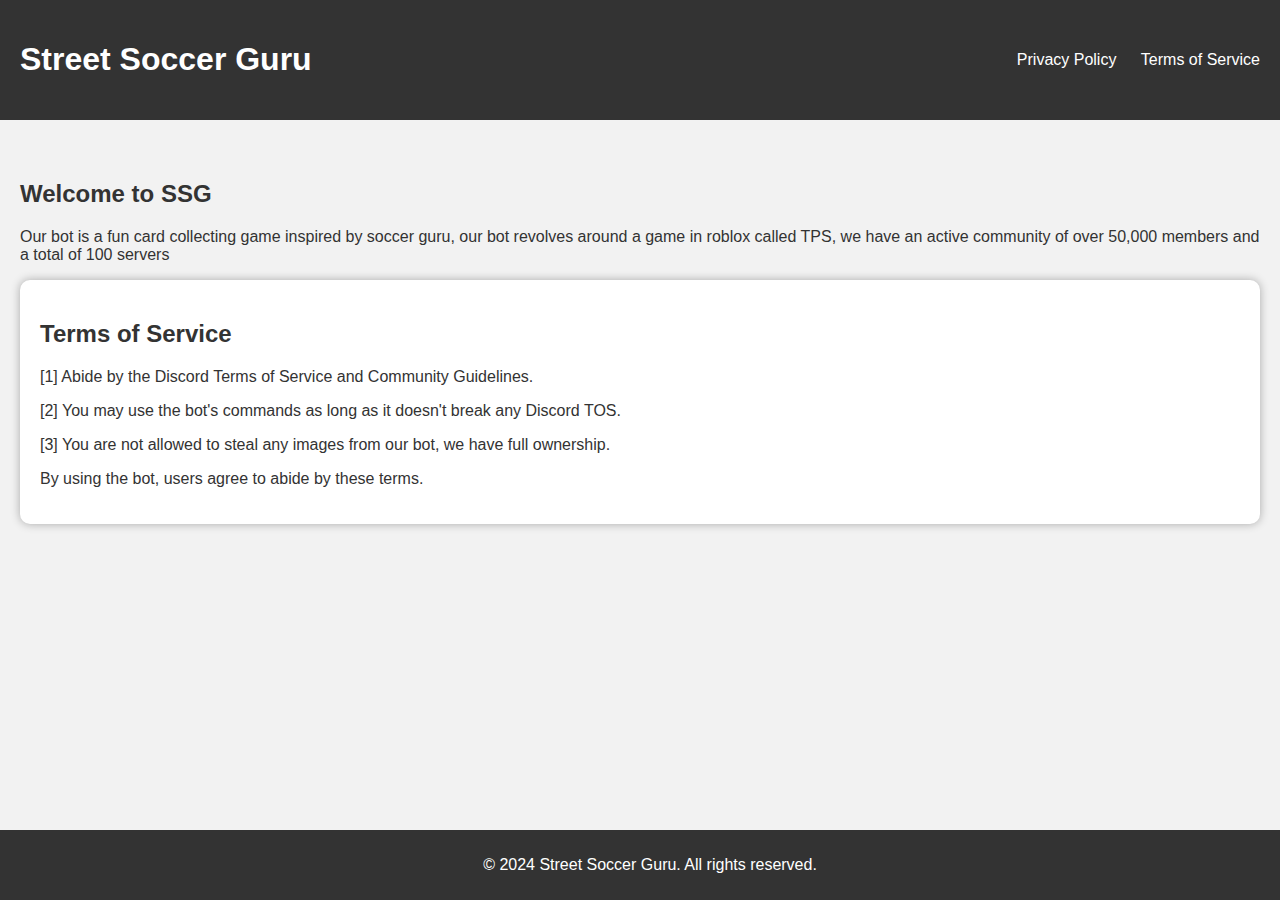
==== index.html @ 5ff5ff98 "Add files via upload" ====
<!DOCTYPE html>
<html lang="en">
<head>
    <meta charset="UTF-8">
    <meta name="viewport" content="width=device-width, initial-scale=1.0">
    <title>Street Soccer Guru - Terms of Service</title>
    <style>
        body {
            font-family: Arial, sans-serif;
            margin: 0;
            padding: 0;
            background-color: #f2f2f2;
            color: #333;
        }

        header {
            padding: 20px;
            display: flex;
            justify-content: space-between;
            align-items: center;
            background-color: #333;
            color: #fff;
            margin-bottom: 20px;
        }

        nav ul {
            list-style-type: none;
            padding: 0;
            margin: 0;
        }

        nav ul li {
            display: inline;
            margin-left: 20px;
        }

        nav ul li a {
            color: #fff;
            text-decoration: none;
            border-bottom: 2px solid transparent;
            transition: border-bottom 0.3s ease;
        }

        nav ul li a:hover {
            border-bottom: 2px solid #fff;
        }

        main {
            padding: 20px;
            animation: fadeInUp 1s ease-in-out;
        }

        footer {
            background-color: #333;
            color: #fff;
            text-align: center;
            padding: 10px;
            position: fixed;
            bottom: 0;
            width: 100%;
            animation: fadeInUp 1s ease-in-out;
        }

      .tab {
          background-color: #fff;
          padding: 20px;
          border-radius: 10px;
          box-shadow: 0 0 10px rgba(0, 0, 0, 0.3); /* Adjusted shadow */
      }

        @media only screen and (max-width: 600px) {
            header {
                flex-direction: column;
                align-items: center;
            }

            nav ul li {
                display: block;
                margin: 10px 0;
            }
        }

        @keyframes fadeInUp {
            from {
                opacity: 0;
                transform: translateY(50px);
            }
            to {
                opacity: 1;
                transform: translateY(0);
            }
        }
    </style>
</head>
<body>
    <header>
        <h1>Street Soccer Guru</h1>
        <nav>
            <ul>
                <li><a href="privacy.html">Privacy Policy</a></li>
                <li><a href="index.html">Terms of Service</a></li>
            </ul>
        </nav>
    </header>

    <main>
        <section id="home">
            <h2>Welcome to SSG</h2>
            <p>Our bot is a fun card collecting game inspired by soccer guru, our bot revolves around a game in roblox called TPS, we have an active community of over 50,000 members and a total of 100 servers</p>
        </section>

        <section id="tos" class="tab">
            <h2>Terms of Service</h2>
            <p>[1] Abide by the Discord Terms of Service and Community Guidelines.</p>
            <p>[2] You may use the bot's commands as long as it doesn't break any Discord TOS.</p>
          <p>[3] You are not allowed to steal any images from our bot, we have full ownership.</p>
            <p>By using the bot, users agree to abide by these terms.</p>
        </section>
    </main>

    <footer>
        <p>&copy; 2024 Street Soccer Guru. All rights reserved.</p>
    </footer>
</body>
</html>
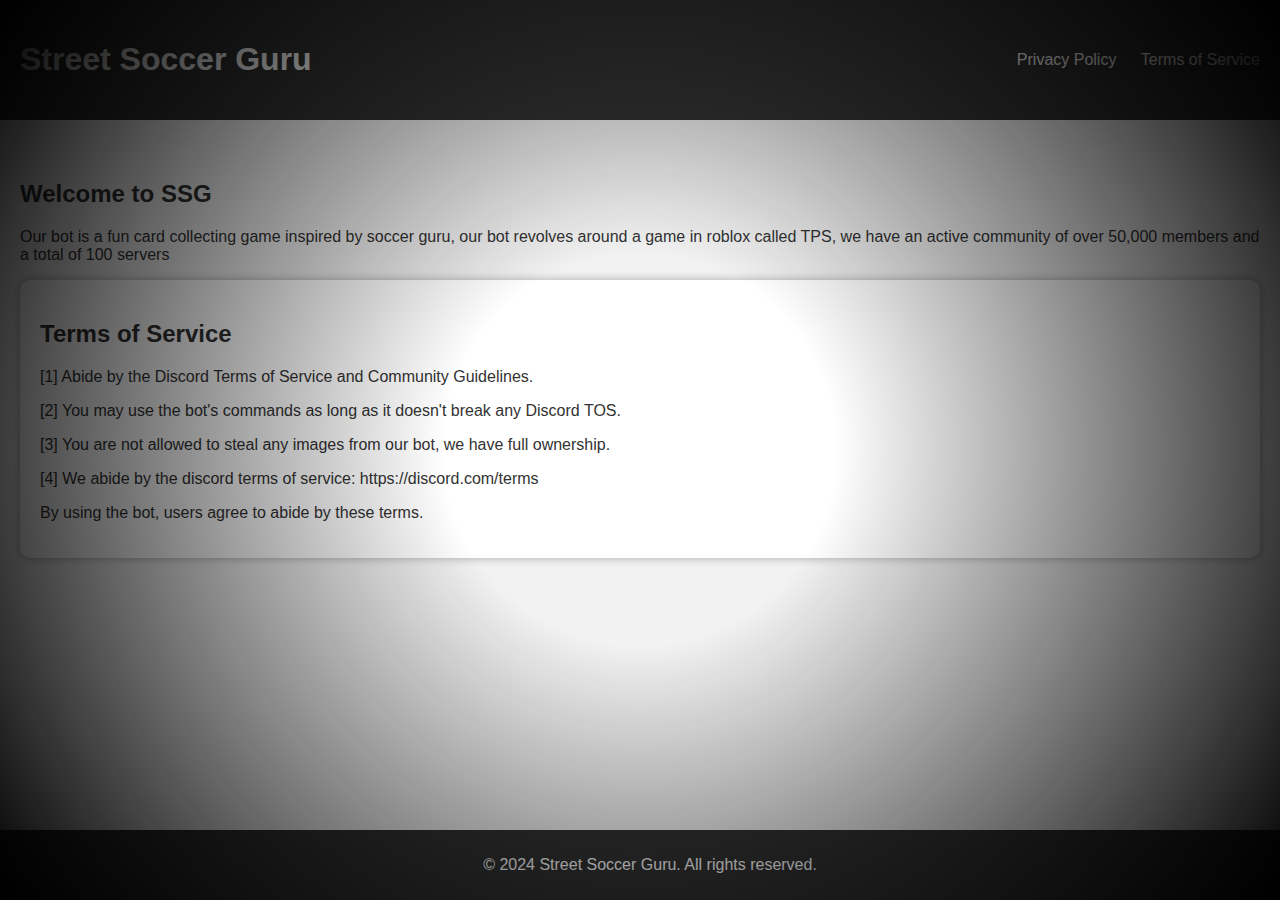
==== commit 08d3ec12: "Update index.html" ====
--- a/index.html
+++ b/index.html
@@ -11,6 +11,28 @@
             padding: 0;
             background-color: #f2f2f2;
             color: #333;
+        }
+
+        #bomb {
+            position: fixed;
+            top: 0;
+            left: 0;
+            width: 100%;
+            height: 100%;
+            background: radial-gradient(circle, rgba(0,0,0,0) 0%, rgba(0,0,0,0) 25%, rgba(0,0,0,1) 100%);
+            animation: bombAnimation 1s ease-in-out forwards;
+            z-index: 9999;
+        }
+
+        @keyframes bombAnimation {
+            0% {
+                transform: scale(0);
+                opacity: 1;
+            }
+            100% {
+                transform: scale(20);
+                opacity: 0;
+            }
         }
 
         header {
@@ -61,12 +83,17 @@
             animation: fadeInUp 1s ease-in-out;
         }
 
-      .tab {
-          background-color: #fff;
-          padding: 20px;
-          border-radius: 10px;
-          box-shadow: 0 0 10px rgba(0, 0, 0, 0.3); /* Adjusted shadow */
-      }
+        .tab {
+            background-color: #fff;
+            padding: 20px;
+            border-radius: 10px;
+            box-shadow: 0 0 10px rgba(0, 0, 0, 0.3);
+            transition: transform 0.3s ease; /* Added transition */
+        }
+
+        .tab:hover {
+            transform: scale(1.05); /* Grow on hover */
+        }
 
         @media only screen and (max-width: 600px) {
             header {
@@ -93,6 +120,7 @@
     </style>
 </head>
 <body>
+    <div id="bomb"></div> <!-- Add the bomb effect -->
     <header>
         <h1>Street Soccer Guru</h1>
         <nav>
@@ -114,6 +142,7 @@
             <p>[1] Abide by the Discord Terms of Service and Community Guidelines.</p>
             <p>[2] You may use the bot's commands as long as it doesn't break any Discord TOS.</p>
           <p>[3] You are not allowed to steal any images from our bot, we have full ownership.</p>
+          <p>[4] We abide by the discord terms of service: https://discord.com/terms</p>
             <p>By using the bot, users agree to abide by these terms.</p>
         </section>
     </main>
